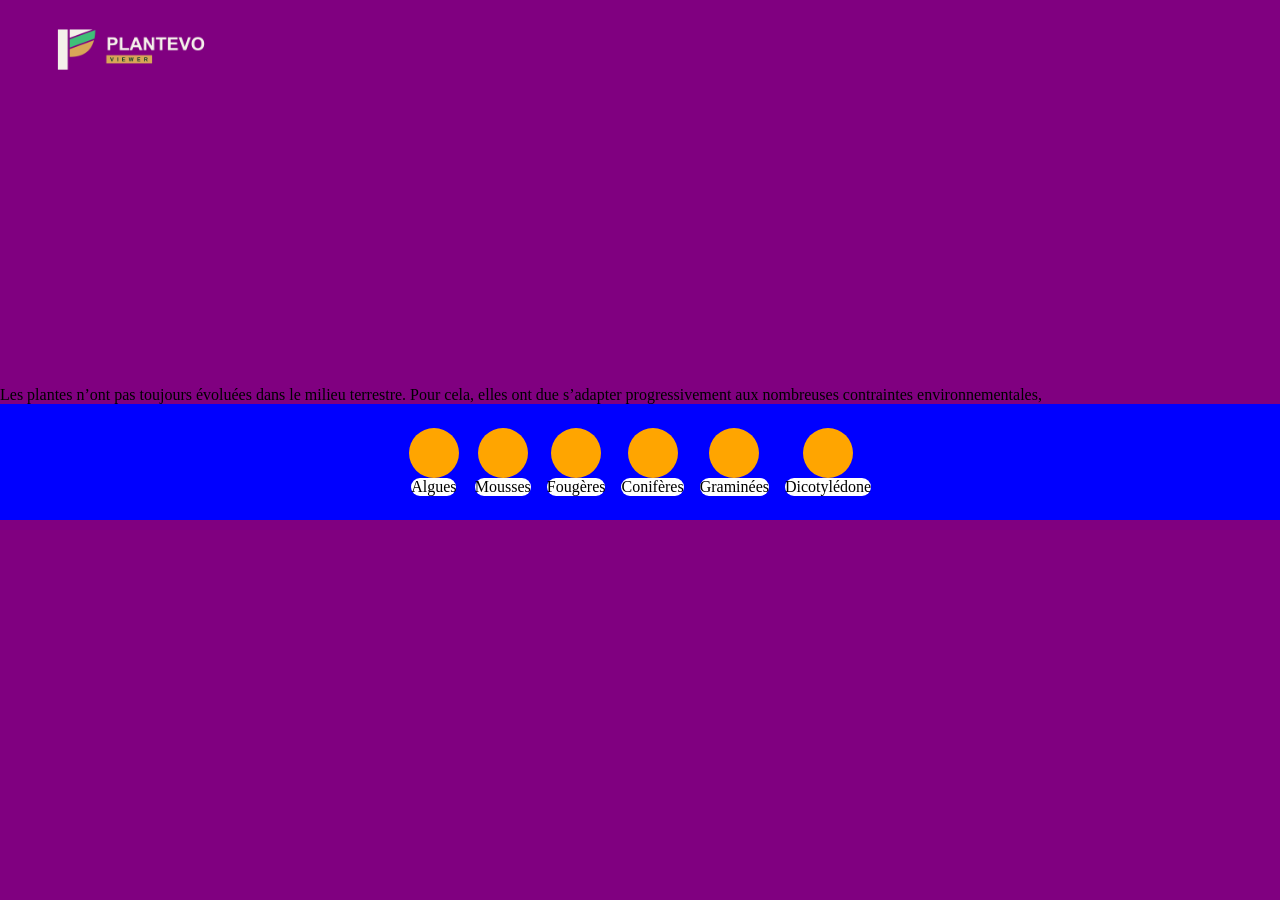
==== index.html @ 05074090 "page d'accueil" ====
<!DOCTYPE html>
<html>
	<head>
		<title>PlantEvoViewer</title>
		<meta name="viewport" content="width=device-width initial-scale=1">
		<meta charset="UTF-8">
		<link rel=stylesheet href="style.css">
	</head>
	<body>
		<header>
			<img src="..\images\pev-logotype.webp" alt="logoPlantEvoViewer" id="logo">
		</header>
		<main>
			<p class="speech">
				Les plantes n’ont pas toujours évoluées dans le milieu terrestre. Pour cela, elles ont due s’adapter progressivement aux nombreuses contraintes environnementales,
			</p>
			<nav class="navbar">
				<div class="option">
					<div class= "optionCercle"></div>
					<a class="option-bouton">Algues</a>
				</div>
				<div class="option">
					<div class= "optionCercle"></div>
					<a class="option-bouton">Mousses</a>
				</div>
				<div class="option">
					<div class= "optionCercle"></div>
					<a class="option-bouton">Fougères</a>
				</div>
				<div class="option">
					<div class= "optionCercle"></div>
					<a class="option-bouton">Conifères</a>
				</div>
				<div class="option">
					<div class= "optionCercle"></div>
					<a class="option-bouton">Graminées</a>
				</div>
				<div class="option">
					<div class= "optionCercle"></div>
					<a class="option-bouton">Dicotylédone</a>
				</div>
			</nav>
		</main>
		<footer>

		</footer>
	</body>
</html>
---- style.css ----
*{
	padding:0;
	margin:0;
}

body{
	width: 100%;
	height: 100vh;
	background: purple;
	display: grid;
	grid-template-rows: repeat(1fr, 8);
}

#logo{
 width: 20%;
}

.navbar{
	display: flex;
	justify-content: center;
	background: blue;
	padding-inline: 0;
	padding: 1rem;
}

.option{
	display:flex;
	flex-direction: column;
	align-items: center;
	padding: .5rem;
}

.optionCercle{
	width: 50px;
	height: 50px;
	background: orange;
	border-radius: 100%;
}

.option-bouton{
	background-color: white;
	border-radius: 15px;
}
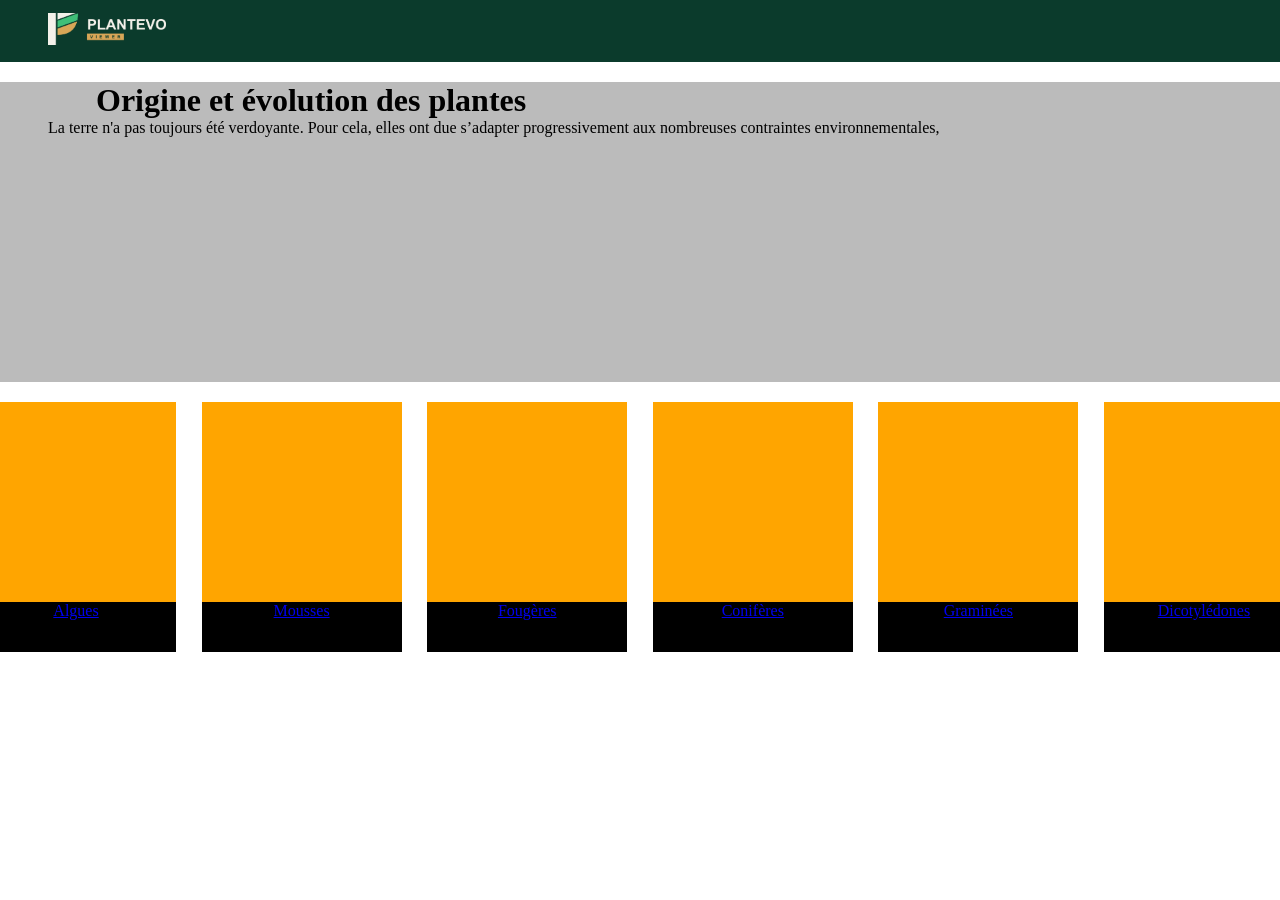
==== commit 8959cde7: "page des mousse réalisée" ====
--- a/index.html
+++ b/index.html
@@ -4,45 +4,49 @@
 		<title>PlantEvoViewer</title>
 		<meta name="viewport" content="width=device-width initial-scale=1">
 		<meta charset="UTF-8">
-		<link rel=stylesheet href="style.css">
+		<link rel=stylesheet href=".\\styles\style.css">
 	</head>
 	<body>
-		<header>
-			<img src="..\images\pev-logotype.webp" alt="logoPlantEvoViewer" id="logo">
-		</header>
-		<main>
-			<p class="speech">
-				Les plantes n’ont pas toujours évoluées dans le milieu terrestre. Pour cela, elles ont due s’adapter progressivement aux nombreuses contraintes environnementales,
-			</p>
-			<nav class="navbar">
-				<div class="option">
-					<div class= "optionCercle"></div>
-					<a class="option-bouton">Algues</a>
-				</div>
-				<div class="option">
-					<div class= "optionCercle"></div>
-					<a class="option-bouton">Mousses</a>
-				</div>
-				<div class="option">
-					<div class= "optionCercle"></div>
-					<a class="option-bouton">Fougères</a>
-				</div>
-				<div class="option">
-					<div class= "optionCercle"></div>
-					<a class="option-bouton">Conifères</a>
-				</div>
-				<div class="option">
-					<div class= "optionCercle"></div>
-					<a class="option-bouton">Graminées</a>
-				</div>
-				<div class="option">
-					<div class= "optionCercle"></div>
-					<a class="option-bouton">Dicotylédone</a>
-				</div>
+		<div class="wrapper">
+			<header class="main-head">
+					<img src=".\images\logo-plantevo.webp" alt="logoPlantEvoViewer">
+			</header>
+
+			<div class="content">
+				<h1 class="pich">Origine et évolution des plantes</h1>
+				<p class="context">
+					La terre n'a pas toujours été verdoyante. Pour cela, elles ont due s’adapter progressivement aux nombreuses contraintes environnementales,
+				</p>
+			</div>
+			<nav class="main-nav">
+				<ul class="options">
+					<li>
+						<div class= "optionforme"></div>
+						<a href=".\algues.html" class="optionBouton">Algues</a>
+					</li>
+					<li>
+						<div class= "optionforme"></div>
+						<a href=".\mousses.html" class="optionBouton">Mousses</a>
+					</li>
+					<li>
+						<div class= "optionforme"></div>
+						<a href=".\fougeres.html" class="optionBouton">Fougères</a>
+					</li>
+					<li>
+						<div class= "optionforme"></div>
+						<a href=".\coniferes.html" class="optionBouton">Conifères</a>
+					</li>
+					<li>
+						<div class= "optionforme"></div>
+						<a href=".\graminees.html" class="optionBouton">Graminées</a>
+					</li>
+					<li>
+						<div class= "optionforme"></div>
+						<a href=".\dicotyledones.html" class="optionBouton">Dicotylédones</a>
+					</li>
+				</ul>
 			</nav>
-		</main>
-		<footer>
-
-		</footer>
+		</div>
+		<footer class="main-footer"></footer>
 	</body>
 </html>
